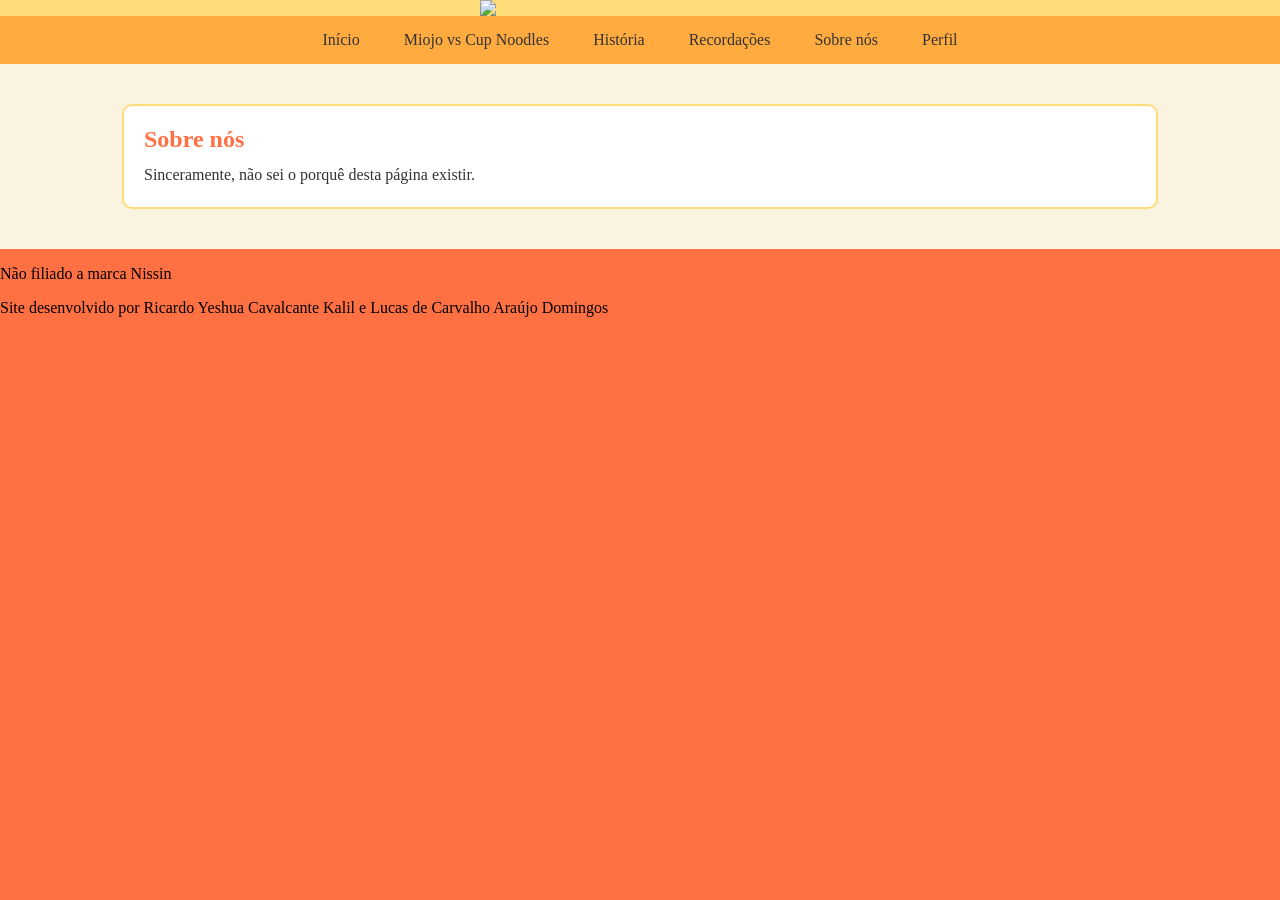
==== mvc_about.html @ 4ac874ea "Add files via upload" ====
<!DOCTYPE html>
<html lang="pt_BR">
<head>
    <meta charset="UTF-8">
    <meta name="viewport" content="width=device-width, initial-scale=1.0">
    <link rel="stylesheet" href="mvc_main.css">
    <title>Miojo VS Cup Noodles</title>
</head>
<body>
    <div id="header">
        <div id="logo">
            <a href="mvc_home.html">
              <img id="logoimg" src="imagens/logo_provisoria.jpeg">
            </a>
        </div>
        <div id="nav">
            <ul>
                <li><a href="mvc_home.html">Início</a></li>
                <li><a href="mvc_game.html">Miojo vs Cup Noodles</a></li>
                <li><a href="mvc_lore.html">História</a></li>
                <li><a href="mvc_record.html">Recordações</a></li>
                <li><a href="mvc_about.html">Sobre nós</a></li>
                <li><a href="mvc_profile.html">Perfil</a></li>
            </ul>
        </div>
    </div>
    <div id="section">
        <div id="refer">
            <div class="title">
              Sobre nós
            </div>
            <div class="text">
              Sinceramente, não sei o porquê desta página existir. 
            </div>
        </div>
        
    </div>
    <div id="footer">
      <p>Não filiado a marca Nissin</p>
      <p>Site desenvolvido por Ricardo Yeshua Cavalcante Kalil e Lucas de Carvalho Araújo Domingos</p>
    </div>
</body>
</html>
---- mvc_main.css ----
#logo{
    background-color: #ffdd79;
    width: 100%;
    display: block;
    padding: 0 auto;
}
#logoimg{
    display: block;
    margin: 0 auto;
    width: 25%;
}
body{
    margin: 0   ;
    background-color: #ff7043;
}
#nav { 
    background-color: #ffab40; 
} 
#nav ul { 
    list-style: none; 
    margin: 0; 
    padding: 0; 
    overflow: hidden; 
    text-align: center; 
} 
#nav ul li { 
    display: inline; 
} 
#nav ul li a { 
    display: inline-block; 
    padding: 15px 20px; 
    color: #333; 
    text-decoration: none; 
} 
#nav ul li a:hover{ 
    background-color: #ff7043; 
}#section {
    display: flex;
    flex-direction: column;
    align-items: center;
    padding: 20px;
    background-color: #faf3e0; 
}

#about, #game, #login, #refer {
    width: 80%;
    background-color: #fff;
    border: 2px solid #ffdd79;
    border-radius: 10px;
    margin: 20px 0;
    padding: 20px;

}

.title {
    font-size: 24px;
    font-weight: bold;
    color: #ff7043;
    margin-bottom: 10px;
}

.text {
    font-size: 16px;
    color: #333;
    line-height: 1.5;
}

#game a button {
    background-color: #ffdd79;
    color: #333;
    border: none;
    padding: 10px 20px;
    border-radius: 5px;
    cursor: pointer;
    font-size: 16px;
    transition: background-color 0.3s;
}

#game a button:hover {
    background-color: #ff7043;
}
#record {
    /*Aparentemente, usar apenas text-align: justify; não funciona. Vou ver se tem algo de errado 
com esse código, mas até lá está servindo seu propósito.*/
    resize: none;
    text-align: justify;
    white-space: pre-line;
    -moz-text-align-last: left;
    text-align-last: left;
    width: calc(9 / 12 * 100%);
    margin: 15% auto;
    height: calc(100vw * 0.36);
    /*Por enquanto, está funcionando responsivamente. */
    background-color: transparent;
    border-style: none; 
    border-color: Transparent; 
    overflow: auto;
    font-size: calc(12px + 1.5vw);
    color: brown;
    font-family: "Brush Script MT" , cursive;
    border: 0px;
    resize: none;
}

#record:focus {
    outline: none;
    border: none;
}

#record_place {
    background-image: url("imagens/record_place.svg");
    background-size: contain;
    background-repeat: no-repeat;
    width: 80%;
    height: 0;
    padding-bottom: 60.1%; 
    border: 2px solid #ffdd79;
    border-radius: 10px;
    text-align: center;
}
#jogo {
    width: 40%;
    height: calc(100vw * 0.287);
    border: 2px solid #ffdd79;
    border-radius: 10px;
    
}
@media only screen and (max-width: 450px) {
  #record_place {
    width: 100%;
    padding-bottom: 75.12%; 
}
  #jogo {
    width: 100%;
    height: calc(100vw * 0.287 * 2.5);
}
}

#record::-webkit-scrollbar {
width: 14px;
}
/*#record::-webkit-scrollbar-track {

}*/
#record::-webkit-scrollbar-thumb {
    background-color: rgba(88, 57, 39, 0.4);
    border: 4px solid transparent;
    border-radius: 5px;
    background-clip: content-box;
}
#record::-webkit-scrollbar-thumb:hover {
    background-color: rgba(88, 57, 39, 0.6);
}

#salvar {
    margin: 20px auto;
    background-color: #ffdd79;
    color: #333;
    border: none;
    padding: 10px 20px;
    border-radius: 5px;
    cursor: pointer;
    font-size: 16px;
    transition: background-color 0.3s;
}

#salvar:hover {
    background-color: #ff7043;
}
#footer{
    background-color: #ff7043;
}
#optRecord {
   background-color: rgb(222, 31, 24);
   border-radius: 6px;
   font-size: 0;
}
.Pessoal, .Geral {
   font-size: 15px;
   color: #333;
   background-color: orange;
   border: 2px solid rgb(202, 11, 4);
   display: inline-block;
   padding: 5px 10px;
}
.Pessoal {
   border-radius: 0px 6px 6px 0px;
}
.Geral {
   border-radius: 6px 0px 0px 6px;
}
.notselected {
  background-color: rgb(222, 31, 24);
}

#allrecords {
  width: 90%;
  margin: 20px auto;
  display: flex;
  align-items: center;
  justify-content: center;
  flex-wrap: wrap;
}
.recordsc {
  display: inline-block;
  background-color: #fff;
  border: 2px solid #ffdd79;
  border-radius: 10px;
  margin: 20px 20px;
  padding: 20px;
}
.gostei, .desc {
  display: inline-block;
  margin: 0;
}
.gostei {
  float:left;
  color: red;
  background-color: transparent;
  border-color: transparent;
}
.desc {
  float:right;
}
.scimg {
  width: 20vw;
  display: block;
  margin: 0 auto;
  border: 2px solid #ffdd79;
  border-radius: 10px;
}

#loginP input, #inscricaoP input {
  float: right;
  width: 30vw;
  border: 2px solid #ffdd79;
  border-radius: 6px;
}

#addrecord a {
  text-decoration: none;
}
.add {
  font-size: 20px;
  color: rgb(132, 0, 0);
  background-color: rgb(222, 31, 24);
  border: 2px solid rgb(202, 11, 4);
  width: 100%;
  border-radius: 2px;
}
.add p {
  margin: 5px 0;
}
#addrecord {
  display: block;
  width: 100%;
  padding: 0px 10px;
  margin: 1%;
  text-align: center;
}

.lore {
  display: block;
  margin-bottom: 10%;
}
.left {
  text-align: left;
  float: left;
}
.right {
  text-align: right;
  float: right;
}
.lore.left img {
  width: 20%;
  float: right;
}
.lore.right img {
  width: 20%;
  float: left;
}
.loret {
  display: block;
  max-width: 65%;
  float: right;
}
.left .loret {
  float:left;
}
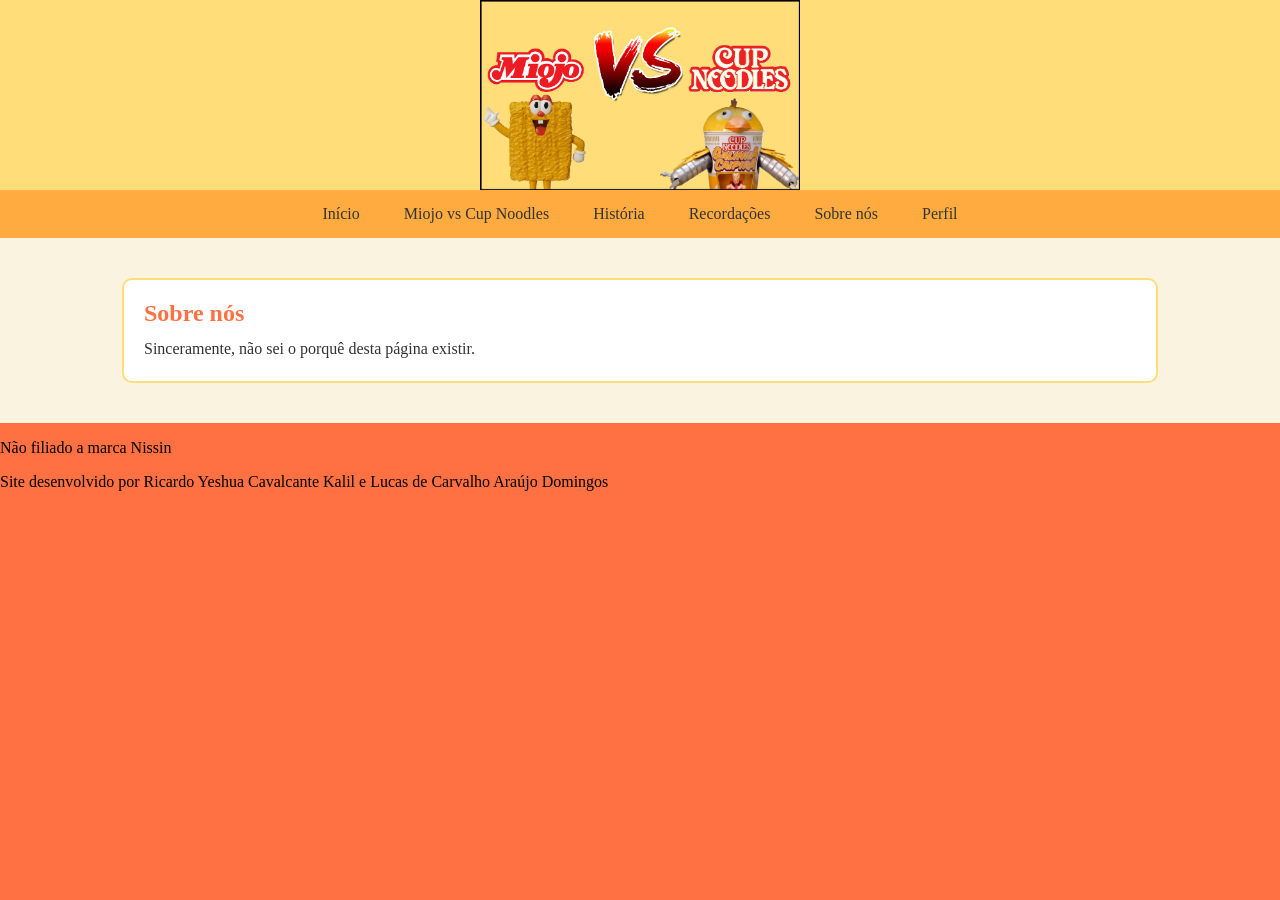
==== commit 9a46375d: "Update mvc_about.html" ====
--- a/mvc_about.html
+++ b/mvc_about.html
@@ -15,7 +15,7 @@
         </div>
         <div id="nav">
             <ul>
-                <li><a href="mvc_home.html">Início</a></li>
+                <li><a href="index.html">Início</a></li>
                 <li><a href="mvc_game.html">Miojo vs Cup Noodles</a></li>
                 <li><a href="mvc_lore.html">História</a></li>
                 <li><a href="mvc_record.html">Recordações</a></li>
@@ -40,4 +40,4 @@
       <p>Site desenvolvido por Ricardo Yeshua Cavalcante Kalil e Lucas de Carvalho Araújo Domingos</p>
     </div>
 </body>
-</html>+</html>
